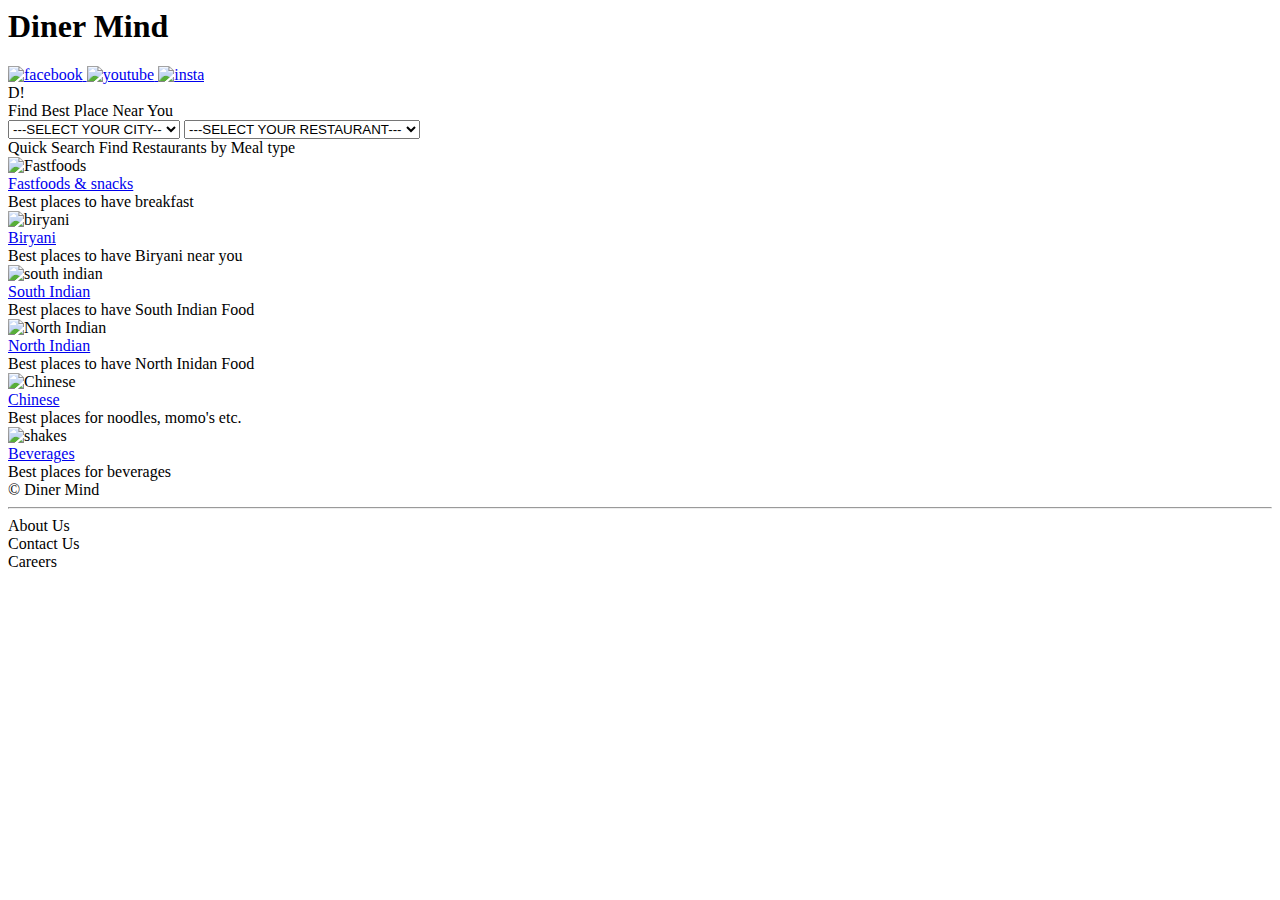
==== index.html @ bf15b7cb "Added Detail page" ====
<html>

<head>
    <title>Diner Mind</title>
    <link href="css\index.css" rel="stylesheet" />
    <link href="https://i.ibb.co/VDFzvwV/DM-Icon.jpg" type="images" rel="icon">
</head>

<body>
    <header>
        <div id="brand">
            <h1>Diner Mind</h1>
        </div>
        <div id="social">
            <a href="https://www.facebook.com" target="_blank">
                <img src="https://i.ibb.co/nnTC46b/facebook.png" alt="facebook" border="0" class="socialLogo" />
            </a>
            <a href="https://www.youtube.com/" target="_blank">
                <img src="https://i.ibb.co/Ld6fhdR/youtube.png" alt="youtube" class="socialLogo" />
            </a>
            <a href="https://www.instagram.com/" target="_blank">
                <img src="https://i.ibb.co/NLkGVhZ/insta.png" alt="insta" class="socialLogo" />
            </a>
        </div>
    </header>
    <div id="search">
        <div id="logo">
            <span>D!</span>
        </div>
        <div id="heading">
            Find Best Place Near You
        </div>
        <div id="dropdown">
            <select>
                <option>---SELECT YOUR CITY--</option>
                <option>Mumbai</option>
                <option>Delhi</option>
                <option>Chennai</option>
                <option>Hyderabad</option>
            </select>
            <select id="restaurant">
                <option>---SELECT YOUR RESTAURANT---</option>
                <option>Paradise</option>
                <option>StarBucks</option>
                <option>Barista</option>
            </select>
        </div>
    </div>
    <div id="quickSearch">
        <span id="quickHeading">Quick Search</span>
        <span id="quickSubHeading">Find Restaurants by Meal type</span>
        <div id="main">
            <div class="tileContainer">
                <div class="tileComponent1">
                    <img src="https://i.ibb.co/NWQFTkg/Fast-Food1.jpg" alt="Fastfoods" />
                </div>
                <div class="tileComponent2">
                    <div class="componentHeading">
                        <a href="pages\listing.html" target="_blank">Fastfoods & snacks</a>
                    </div>
                    <div class="ComponentSubHeading">Best places to have breakfast </div>
                </div>
            </div>
            <div class="tileContainer">
                <div class="tileComponent1">
                    <img src="https://i.ibb.co/h7DL3mL/Dinner.jpg" alt="biryani" />
                </div>
                <div class="tileComponent2">
                    <div class="componentHeading">
                        <a href="pages\listing.html" target="_blank">Biryani</a>
                    </div>
                    <div class="ComponentSubHeading">Best places to have Biryani near you </div>
                </div>
            </div>
            <div class="tileContainer">
                <div class="tileComponent1">
                    <img src="images/Breakfast.png" alt="south indian" />
                </div>
                <div class="tileComponent2">
                    <div class="componentHeading">
                        <a href="pages\listing.html" target="_blank">South Indian</a>
                    </div>
                    <div class="ComponentSubHeading">Best places to have South Indian Food </div>
                </div>
            </div>
            <div class="tileContainer">
                <div class="tileComponent1">
                    <img src="https://i.ibb.co/8cx8nbj/lunch.png" alt="North Indian" />
                </div>
                <div class="tileComponent2">
                    <div class="componentHeading">
                        <a href="pages\listing.html" target="_blank">North Indian</a>
                    </div>
                    <div class="ComponentSubHeading">Best places to have North Inidan Food </div>
                </div>
            </div>

            <div class="tileContainer">
                <div class="tileComponent1">
                    <img src="https://i.ibb.co/TTQ9r3z/chinese.jpg" alt="Chinese" />
                </div>
                <div class="tileComponent2">
                    <div class="componentHeading">
                        <a href="pages\listing.html" target="_blank">Chinese</a>
                    </div>
                    <div class="ComponentSubHeading">Best places for noodles, momo's etc.</div>
                </div>
            </div>
            <div class="tileContainer">
                <div class="tileComponent1">
                    <img src="https://i.ibb.co/drXfXJ8/Shakes.jpg" alt="shakes" />
                </div>
                <div class="tileComponent2">
                    <div class="componentHeading">
                        <a href="pages\listing.html" target="_blank">Beverages</a>
                    </div>
                    <div class="ComponentSubHeading">Best places for beverages</div>
                </div>
            </div>

        </div>
    </div>
    <footer>
        <div id="copy">&copy; Diner Mind</div>
        <hr>
        <div class="footDiv">About Us</div>
        <div class="footDiv">Contact Us</div>
        <div class="footDiv noborder">Careers</div>
    </footer>

</body>

</html>
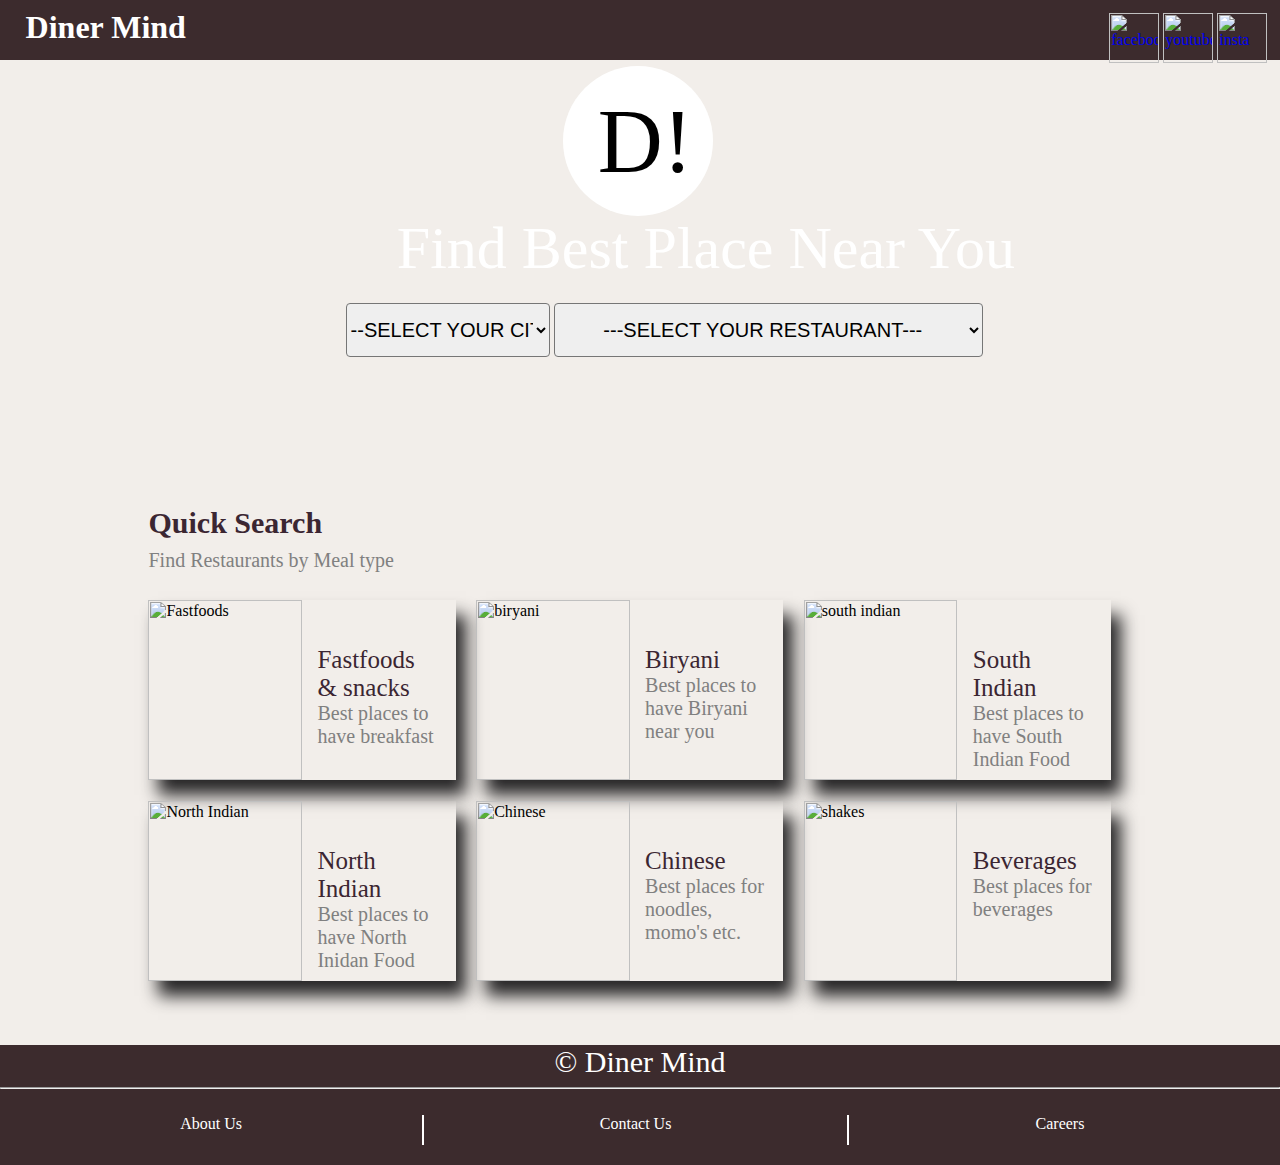
==== commit b61bd386: "Media Query" ====
--- a/index.html
+++ b/index.html
@@ -31,12 +31,13 @@
             Find Best Place Near You
         </div>
         <div id="dropdown">
-            <select>
-                <option>---SELECT YOUR CITY--</option>
+            <select id="city">
+                <option>--SELECT YOUR CITY--</option>
                 <option>Mumbai</option>
                 <option>Delhi</option>
                 <option>Chennai</option>
                 <option>Hyderabad</option>
+                <option>Vizag</option>
             </select>
             <select id="restaurant">
                 <option>---SELECT YOUR RESTAURANT---</option>
